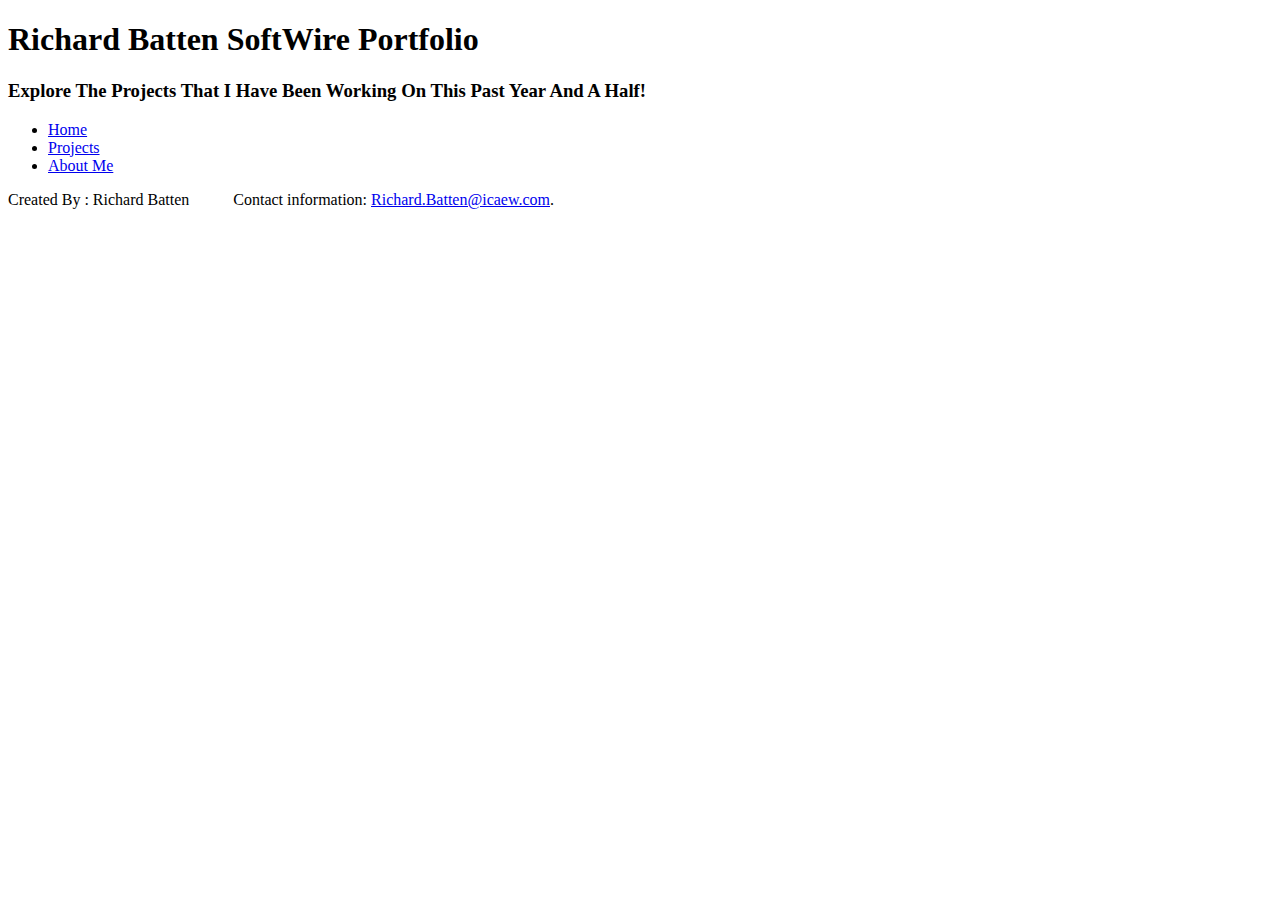
==== HomePage.html @ 95ecfcc3 "Create HomePage.html" ====
<!DOCtype html>
<html>
<head>
        <title>
            Richard Batten SoftWire Portfolio
        </title>
        <link rel=stylesheet  type=text/css href=PortfolioStyleSheet.css></head>

<header>
        <h1>Richard Batten SoftWire Portfolio</h1>
        <h3>Explore The Projects That I Have Been Working On This Past Year And A Half!</h3>
</header>

<body>
        <script> 
                $(function(){
                  $("#header").load("header.html"); 
                  $("#footer").load("footer.html"); 
                });
                </script> 

<div class="NavBar">
<ul>
        <li><a class="active" href="HomePage.html">Home</a></li>
        <li><a href="ProjectsPage.html">Projects</a></li>
        <li><a href="About Me.html">About Me</a></li>
      </ul>
</div>
<footer>
        <p>Created By : Richard Batten &nbsp &nbsp &nbsp &nbsp &nbsp Contact information: <a href="Richard.Batten@icaew.com">Richard.Batten@icaew.com</a>.</p>
    </footer>
  
</body>
</div>
</html>
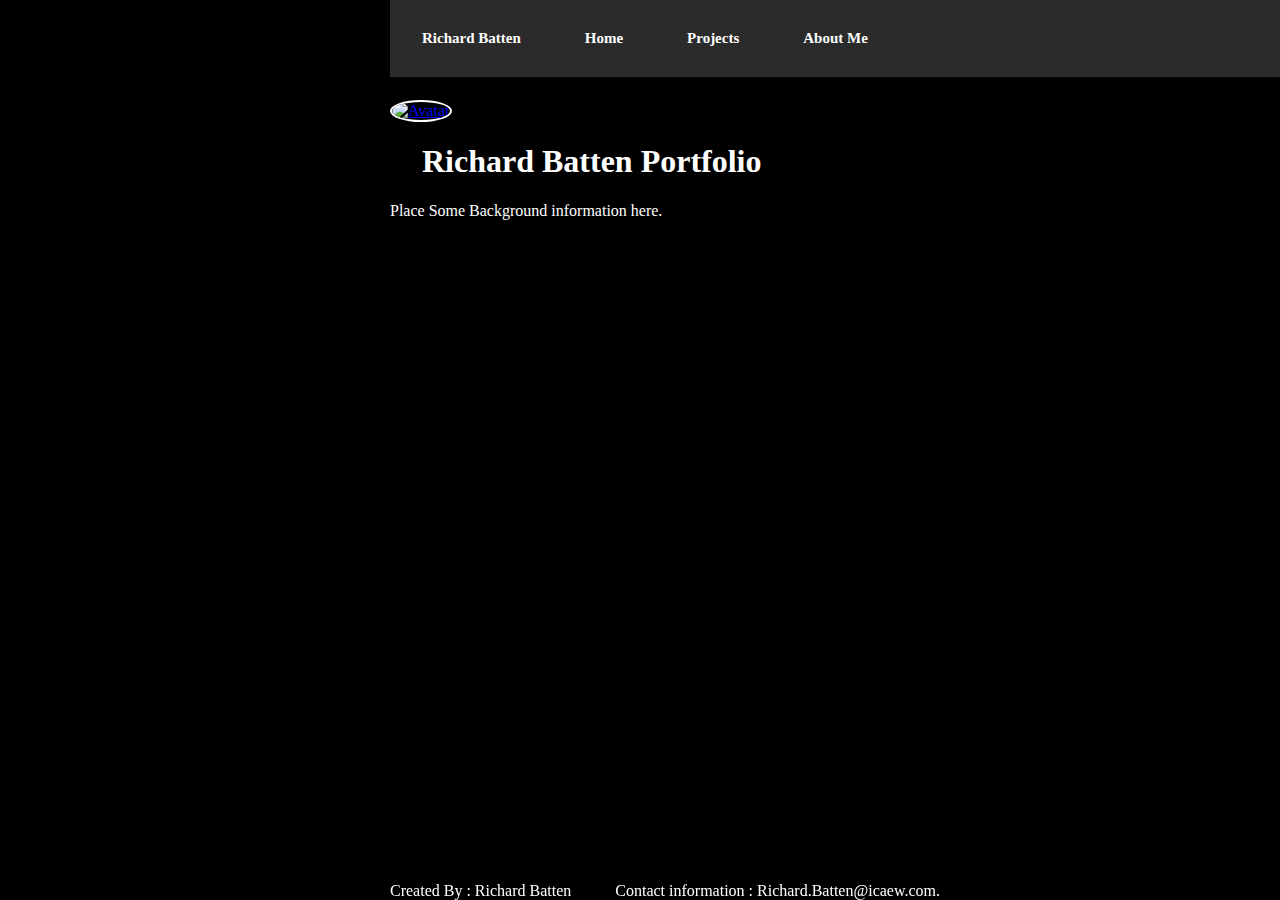
==== commit d795336f: "Update HomePage.html" ====
--- a/HomePage.html
+++ b/HomePage.html
@@ -1,35 +1,29 @@
 <!DOCtype html>
 <html>
-<head>
-        <title>
-            Richard Batten SoftWire Portfolio
-        </title>
-        <link rel=stylesheet  type=text/css href=PortfolioStyleSheet.css></head>
-
-<header>
-        <h1>Richard Batten SoftWire Portfolio</h1>
-        <h3>Explore The Projects That I Have Been Working On This Past Year And A Half!</h3>
-</header>
-
-<body>
-        <script> 
-                $(function(){
-                  $("#header").load("header.html"); 
-                  $("#footer").load("footer.html"); 
-                });
-                </script> 
+<head><link rel=stylesheet  type=text/css href=PortfolioStyleSheet.css></head>
 
 <div class="NavBar">
-<ul>
-        <li><a class="active" href="HomePage.html">Home</a></li>
-        <li><a href="ProjectsPage.html">Projects</a></li>
-        <li><a href="About Me.html">About Me</a></li>
-      </ul>
-</div>
-<footer>
-        <p>Created By : Richard Batten &nbsp &nbsp &nbsp &nbsp &nbsp Contact information: <a href="Richard.Batten@icaew.com">Richard.Batten@icaew.com</a>.</p>
+        <ul>
+                <li><a class="active" href="IndexPage.html">Richard Batten</a></li>
+                <li><a class="active" href="HomePage.html">Home</a></li>
+                <li><a href="ProjectsPage.html">Projects</a></li>
+                <li><a href="About Me.html">About Me</a></li>
+              </ul>
+        </div>
+
+<div class="centered">
+        <a href="//imgur.com/2I71ZRt"><img src="https://i.imgur.com/si1occV.png?1" title="source: imgur.com"alt="Avatar"></a>
+        </div>
+
+        <h1>&nbsp &nbsp Richard Batten Portfolio &nbsp</h1>
+
+        <div class="content">
+                <body>
+            <p>Place Some Background information here.</p>
+            </body>
+        </div>
+
+<footer class="footer">
+        <div>Created By : Richard Batten &nbsp &nbsp &nbsp &nbsp &nbsp Contact information : Richard.Batten@icaew.com</a>.</div>
     </footer>
-  
-</body>
-</div>
 </html>
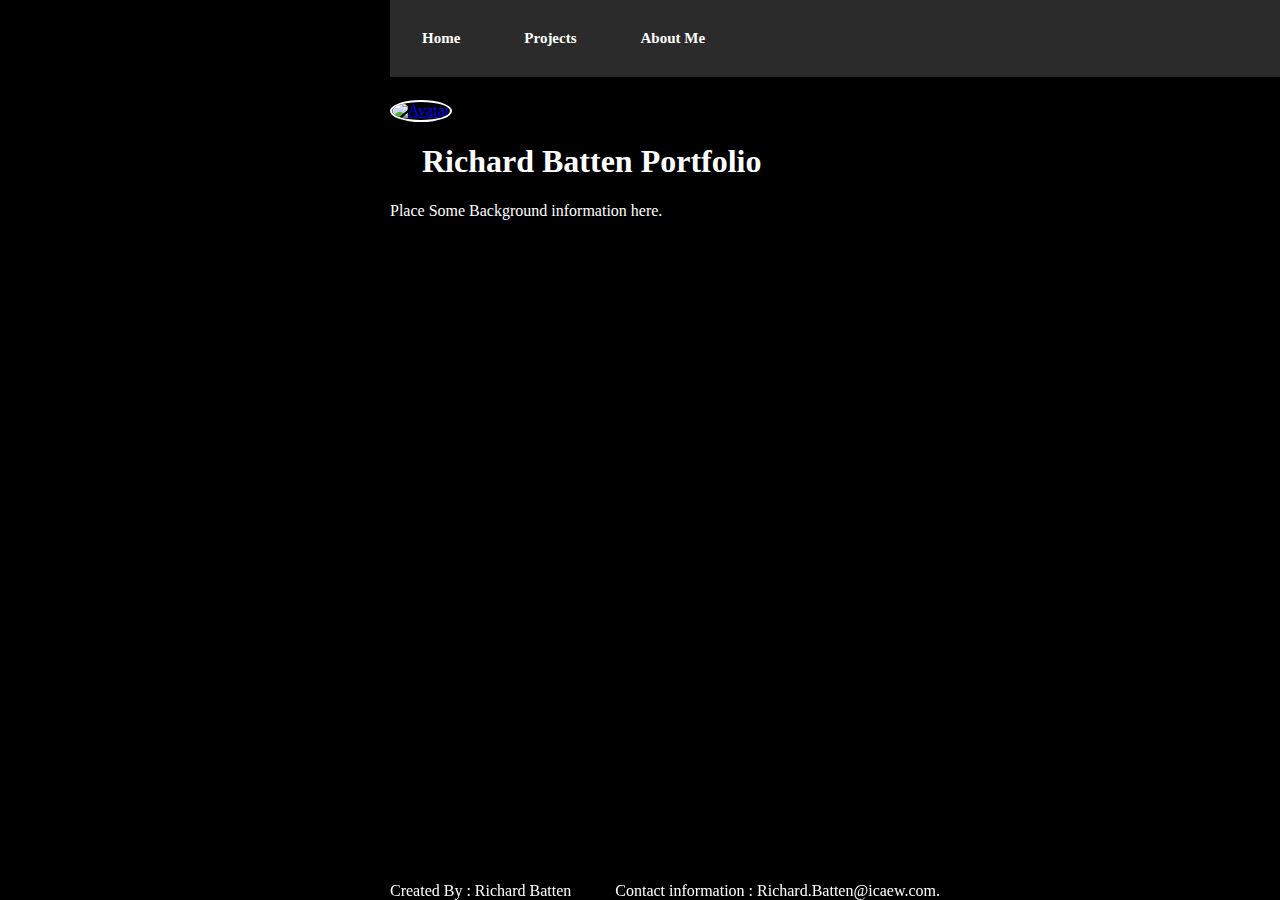
==== commit 24a9777d: "Update HomePage.html" ====
--- a/HomePage.html
+++ b/HomePage.html
@@ -4,7 +4,6 @@
 
 <div class="NavBar">
         <ul>
-                <li><a class="active" href="IndexPage.html">Richard Batten</a></li>
                 <li><a class="active" href="HomePage.html">Home</a></li>
                 <li><a href="ProjectsPage.html">Projects</a></li>
                 <li><a href="About Me.html">About Me</a></li>
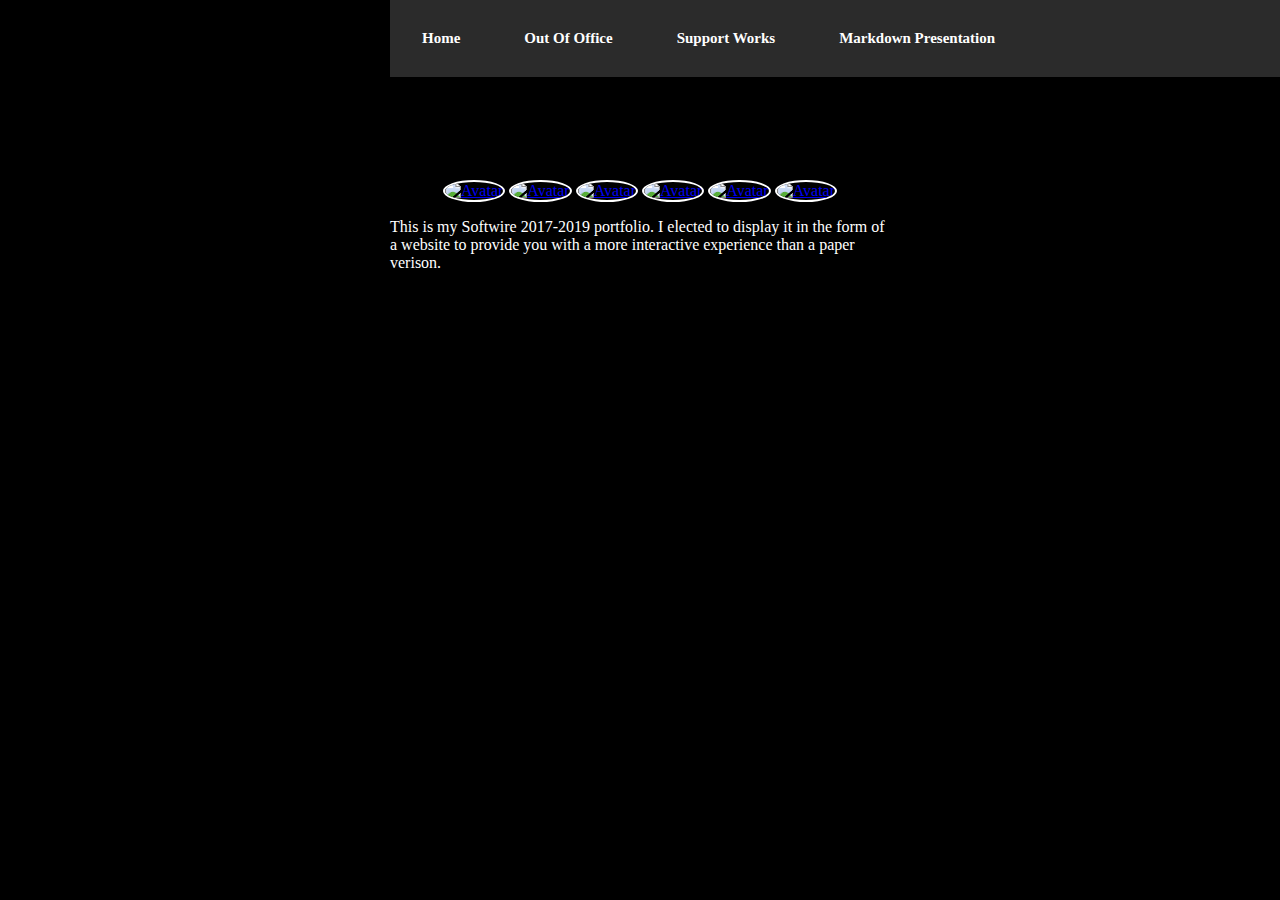
==== commit f2cb21c8: "Update HomePage.html" ====
--- a/HomePage.html
+++ b/HomePage.html
@@ -2,27 +2,32 @@
 <html>
 <head><link rel=stylesheet  type=text/css href=PortfolioStyleSheet.css></head>
 
-<div class="NavBar">
-        <ul>
-                <li><a class="active" href="HomePage.html">Home</a></li>
-                <li><a href="ProjectsPage.html">Projects</a></li>
-                <li><a href="About Me.html">About Me</a></li>
-              </ul>
-        </div>
-
-<div class="centered">
-        <a href="//imgur.com/2I71ZRt"><img src="https://i.imgur.com/si1occV.png?1" title="source: imgur.com"alt="Avatar"></a>
-        </div>
-
-        <h1>&nbsp &nbsp Richard Batten Portfolio &nbsp</h1>
+<ul id="nav">
+        <li><a href="HomePage.html">Home</a></li>
+        <li><a class="hsubs" href="#">Project Pages</a>
+            <ul class="subs">
+                <li><a href="OutOfOffice.html">Out Of Office</a></li>
+                <li><a href="#">Support Works</a></li>
+                <li><a href="#">Markdown Presentation</a></li>
+            </ul>
+        </li>
+        <li><a class="hsubs" href="AboutMe.html">About Me</a>
+        </li>
+        <div id="lavalamp"></div>
+    </ul>
+</div>
+<center><h1>Portfolio</h1></center>
+    <center><a href="//imgur.com/2I71ZRt"><img src="https://i.imgur.com/si1occV.png?1" class="image3" title="source: imgur.com"alt="Avatar"></a>
+    <a href="//imgur.com/2I71ZRt"><img src="https://i.imgur.com/si1occV.png?1" class="image1" title="source: imgur.com"alt="Avatar"></a>
+    <a href="//imgur.com/2I71ZRt"><img src="https://i.imgur.com/si1occV.png?1" class="image3" title="source: imgur.com"alt="Avatar"></a>
+    <a href="//imgur.com/2I71ZRt"><img src="https://i.imgur.com/si1occV.png?1" class="image1" title="source: imgur.com"alt="Avatar"></a>
+    <a href="//imgur.com/2I71ZRt"><img src="https://i.imgur.com/si1occV.png?1" class="image1" title="source: imgur.com"alt="Avatar"></a>
+    <a href="//imgur.com/2I71ZRt"><img src="https://i.imgur.com/si1occV.png?1" class="image3" title="source: imgur.com"alt="Avatar"></a></center>
 
         <div class="content">
                 <body>
-            <p>Place Some Background information here.</p>
+            <p>This is my Softwire 2017-2019 portfolio. I elected to display it in the form of a website to provide you with a 
+                more interactive experience than a paper verison.</p>
             </body>
         </div>
-
-<footer class="footer">
-        <div>Created By : Richard Batten &nbsp &nbsp &nbsp &nbsp &nbsp Contact information : Richard.Batten@icaew.com</a>.</div>
-    </footer>
 </html>
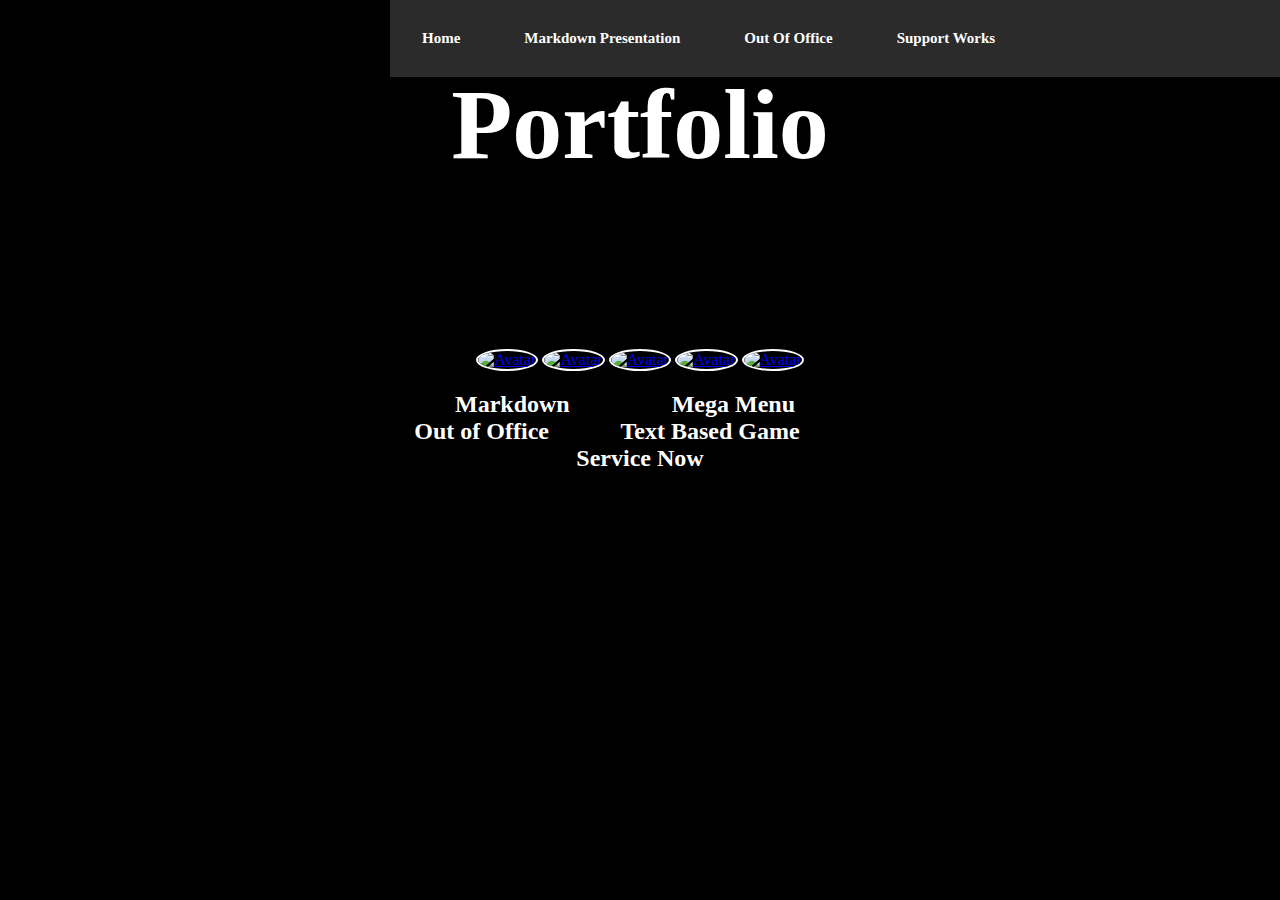
==== commit 2ee63863: "Update HomePage.html" ====
--- a/HomePage.html
+++ b/HomePage.html
@@ -6,9 +6,9 @@
         <li><a href="HomePage.html">Home</a></li>
         <li><a class="hsubs" href="#">Project Pages</a>
             <ul class="subs">
-                <li><a href="OutOfOffice.html">Out Of Office</a></li>
-                <li><a href="#">Support Works</a></li>
-                <li><a href="#">Markdown Presentation</a></li>
+                    <li><a href="Markdown.html">Markdown Presentation</a></li>
+                    <li><a href="OutOfOffice.html">Out Of Office</a></li>
+                    <li><a href="ServiceNow.html">Support Works</a></li>
             </ul>
         </li>
         <li><a class="hsubs" href="AboutMe.html">About Me</a>
@@ -16,18 +16,18 @@
         <div id="lavalamp"></div>
     </ul>
 </div>
-<center><h1>Portfolio</h1></center>
-    <center><a href="//imgur.com/2I71ZRt"><img src="https://i.imgur.com/si1occV.png?1" class="image3" title="source: imgur.com"alt="Avatar"></a>
-    <a href="//imgur.com/2I71ZRt"><img src="https://i.imgur.com/si1occV.png?1" class="image1" title="source: imgur.com"alt="Avatar"></a>
-    <a href="//imgur.com/2I71ZRt"><img src="https://i.imgur.com/si1occV.png?1" class="image3" title="source: imgur.com"alt="Avatar"></a>
-    <a href="//imgur.com/2I71ZRt"><img src="https://i.imgur.com/si1occV.png?1" class="image1" title="source: imgur.com"alt="Avatar"></a>
-    <a href="//imgur.com/2I71ZRt"><img src="https://i.imgur.com/si1occV.png?1" class="image1" title="source: imgur.com"alt="Avatar"></a>
-    <a href="//imgur.com/2I71ZRt"><img src="https://i.imgur.com/si1occV.png?1" class="image3" title="source: imgur.com"alt="Avatar"></a></center>
 
-        <div class="content">
-                <body>
-            <p>This is my Softwire 2017-2019 portfolio. I elected to display it in the form of a website to provide you with a 
-                more interactive experience than a paper verison.</p>
-            </body>
-        </div>
+<center><h1 style="font-size: 100px;">Portfolio</h1></center>
+<center><a href="Markdown.html"><img src="https://media.giphy.com/media/LZIV5t89n75T2/giphy.gif" class="image3" title="Markdown Project"alt="Avatar"></a>
+    <a href="MegaMenu.html"><img src="https://cdn.dribbble.com/users/1003944/screenshots/3065940/_free_set__18_animated_icons.gif" class="image1" title="source: imgur.com"alt="Avatar"></a>
+    <a href="OutOfOffice.html"><img src="https://i.imgur.com/si1occV.png?1" class="image3" title="Out Of Office Project"alt="Avatar"></a>
+    <a href="TextBasedAdventureGame.html"><img src="http://i.imgur.com/mBiMVyi.gif" class="image1" title="source: imgur.com"alt="Avatar"></a>
+    <a href="ServiceNow.html"><img src="https://cdn.dribbble.com/users/728449/screenshots/2035949/service_now.gif" class="image3" title="source: imgur.com"alt="Avatar"></a></center>
+    <center><h2>&nbsp;&nbsp;&nbsp;&nbsp;&nbsp;&nbsp;&nbsp;&nbsp;&nbsp;
+        Markdown &nbsp;&nbsp;&nbsp;&nbsp;&nbsp;&nbsp;&nbsp;&nbsp;&nbsp;&nbsp;&nbsp;&nbsp;&nbsp;&nbsp;&nbsp;
+        Mega Menu &nbsp;&nbsp;&nbsp;&nbsp;&nbsp;&nbsp;&nbsp;&nbsp;&nbsp;&nbsp;&nbsp;&nbsp;&nbsp;&nbsp;
+        Out of Office &nbsp;&nbsp;&nbsp;&nbsp;&nbsp;&nbsp;&nbsp;&nbsp;&nbsp;&nbsp;
+        Text Based Game &nbsp;&nbsp;&nbsp;&nbsp;&nbsp;&nbsp;&nbsp;&nbsp;&nbsp;&nbsp;
+        Service Now</h2></center>
+
 </html>
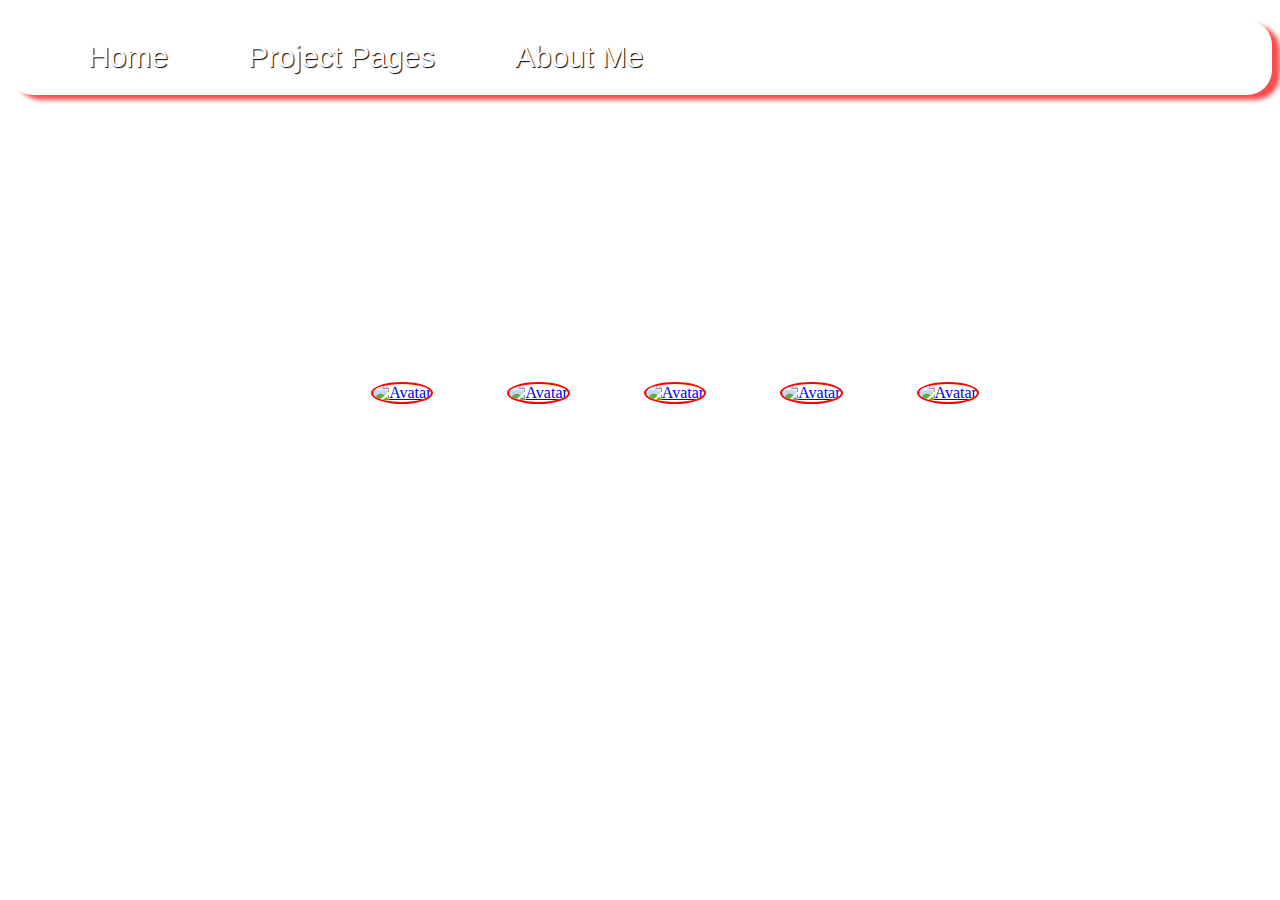
==== commit 731cbd5e: "Update HomePage.html" ====
--- a/HomePage.html
+++ b/HomePage.html
@@ -19,9 +19,9 @@
 
 <center><h1 style="font-size: 100px;">Portfolio</h1></center>
 <center><a href="Markdown.html"><img src="https://media.giphy.com/media/LZIV5t89n75T2/giphy.gif" class="image3" title="Markdown Project"alt="Avatar"></a>
-    <a href="MegaMenu.html"><img src="https://cdn.dribbble.com/users/1003944/screenshots/3065940/_free_set__18_animated_icons.gif" class="image1" title="source: imgur.com"alt="Avatar"></a>
+    <a href="MegaMenu.html"><img src="https://cdn.dribbble.com/users/1003944/screenshots/3065940/_free_set__18_animated_icons.gif" class="image3" title="source: imgur.com"alt="Avatar"></a>
     <a href="OutOfOffice.html"><img src="https://i.imgur.com/si1occV.png?1" class="image3" title="Out Of Office Project"alt="Avatar"></a>
-    <a href="TextBasedAdventureGame.html"><img src="http://i.imgur.com/mBiMVyi.gif" class="image1" title="source: imgur.com"alt="Avatar"></a>
+    <a href="TextBasedAdventureGame.html"><img src="http://i.imgur.com/mBiMVyi.gif" class="image3" title="source: imgur.com"alt="Avatar"></a>
     <a href="ServiceNow.html"><img src="https://cdn.dribbble.com/users/728449/screenshots/2035949/service_now.gif" class="image3" title="source: imgur.com"alt="Avatar"></a></center>
     <center><h2>&nbsp;&nbsp;&nbsp;&nbsp;&nbsp;&nbsp;&nbsp;&nbsp;&nbsp;
         Markdown &nbsp;&nbsp;&nbsp;&nbsp;&nbsp;&nbsp;&nbsp;&nbsp;&nbsp;&nbsp;&nbsp;&nbsp;&nbsp;&nbsp;&nbsp;
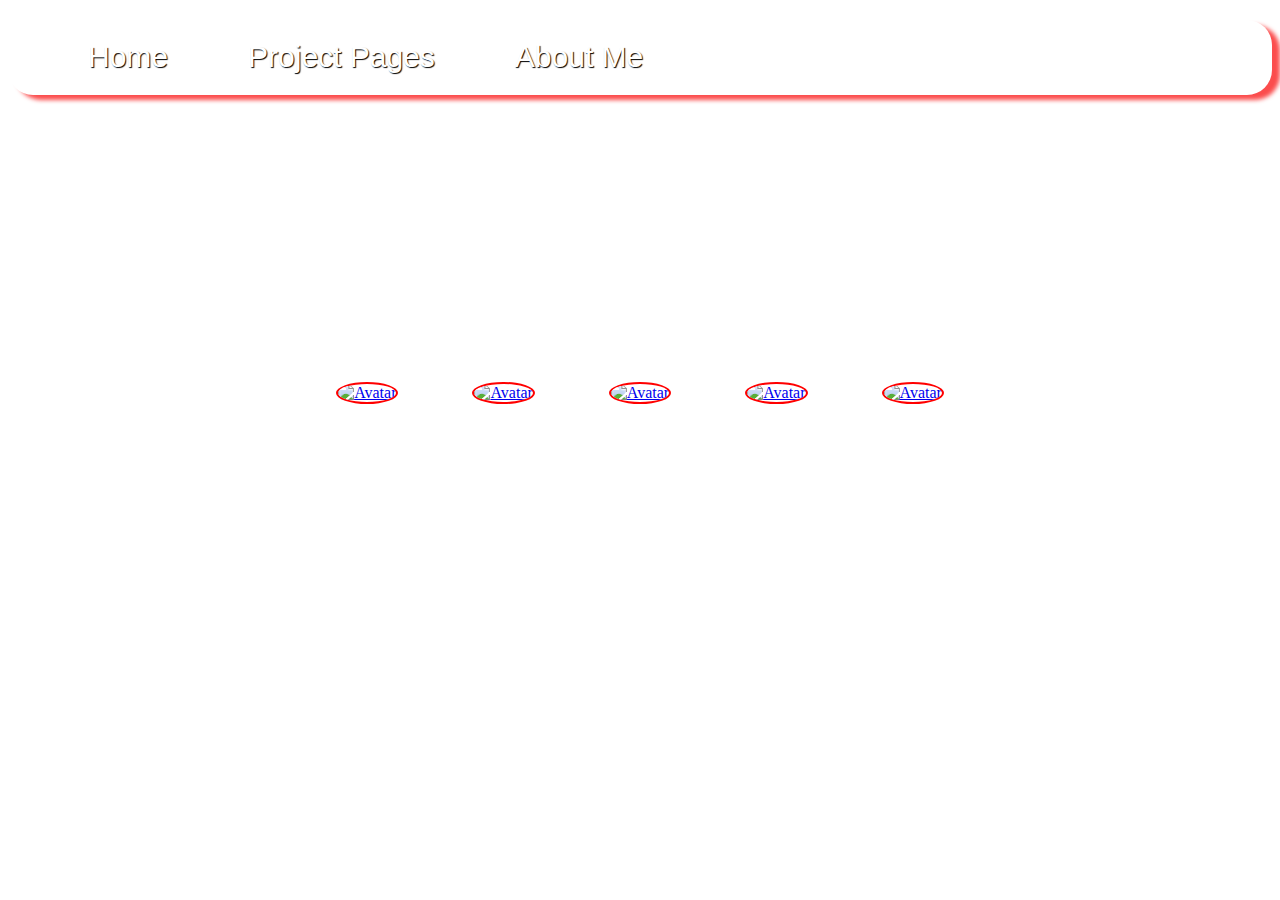
==== commit 54495b10: "Update HomePage.html" ====
--- a/HomePage.html
+++ b/HomePage.html
@@ -18,7 +18,7 @@
 </div>
 
 <center><h1 style="font-size: 100px;">Portfolio</h1></center>
-<center><a href="Markdown.html"><img src="https://media.giphy.com/media/LZIV5t89n75T2/giphy.gif" class="image3" title="Markdown Project"alt="Avatar"></a>
+<center><a href="Markdown.html"><img src="https://media.giphy.com/media/LZIV5t89n75T2/giphy.gif" class="image1" title="Markdown Project"alt="Avatar"></a>
     <a href="MegaMenu.html"><img src="https://cdn.dribbble.com/users/1003944/screenshots/3065940/_free_set__18_animated_icons.gif" class="image3" title="source: imgur.com"alt="Avatar"></a>
     <a href="OutOfOffice.html"><img src="https://i.imgur.com/si1occV.png?1" class="image3" title="Out Of Office Project"alt="Avatar"></a>
     <a href="TextBasedAdventureGame.html"><img src="http://i.imgur.com/mBiMVyi.gif" class="image3" title="source: imgur.com"alt="Avatar"></a>
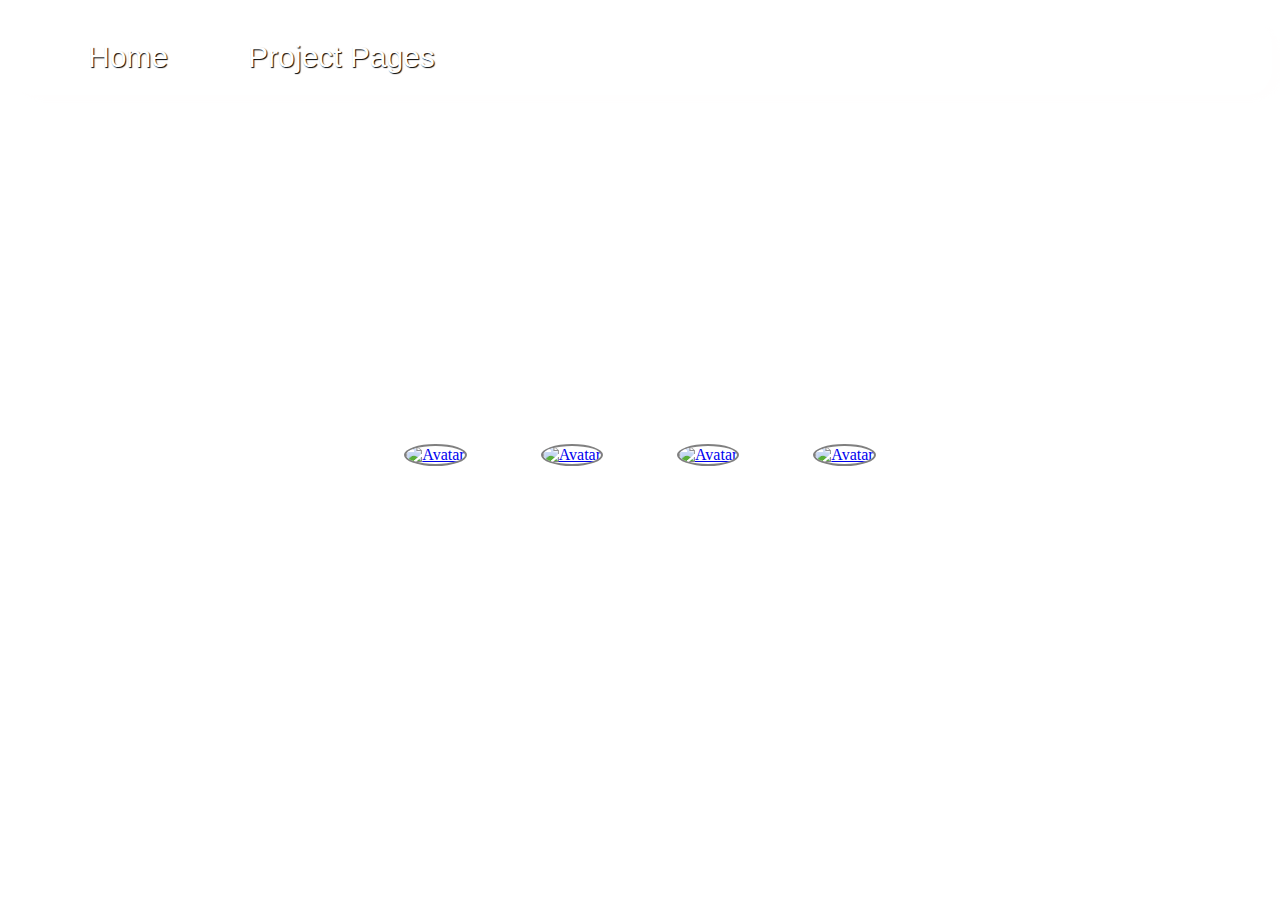
==== commit 54ac9d78: "Update HomePage.html" ====
--- a/HomePage.html
+++ b/HomePage.html
@@ -6,28 +6,27 @@
         <li><a href="HomePage.html">Home</a></li>
         <li><a class="hsubs" href="#">Project Pages</a>
             <ul class="subs">
-                    <li><a href="Markdown.html">Markdown Presentation</a></li>
+                    <li><a href="Markdown.html">Markdown Session</a></li>
                     <li><a href="OutOfOffice.html">Out Of Office</a></li>
-                    <li><a href="ServiceNow.html">Support Works</a></li>
+                    <li><a href="ServiceNow.html">Service Now</a></li>
+                    <li><a href="InvitesApp.html">Invites App</a></li>
             </ul>
         </li>
-        <li><a class="hsubs" href="AboutMe.html">About Me</a>
-        </li>
-        <div id="lavalamp"></div>
     </ul>
 </div>
+<center><h1 style="font-size: 100px;">Portfolio</h1></center>
+<center><h2 style="font-size: 30px;">My body of work from my initial career as a developer</h2></center>
 
-<center><h1 style="font-size: 100px;">Portfolio</h1></center>
 <center><a href="Markdown.html"><img src="https://media.giphy.com/media/LZIV5t89n75T2/giphy.gif" class="image1" title="Markdown Project"alt="Avatar"></a>
-    <a href="MegaMenu.html"><img src="https://cdn.dribbble.com/users/1003944/screenshots/3065940/_free_set__18_animated_icons.gif" class="image3" title="source: imgur.com"alt="Avatar"></a>
+    <a href="InvitesApp.html"><img src="https://cdn.dribbble.com/users/1003944/screenshots/3065940/_free_set__18_animated_icons.gif" class="image3" title="source: imgur.com"alt="Avatar"></a>
     <a href="OutOfOffice.html"><img src="https://i.imgur.com/si1occV.png?1" class="image3" title="Out Of Office Project"alt="Avatar"></a>
-    <a href="TextBasedAdventureGame.html"><img src="http://i.imgur.com/mBiMVyi.gif" class="image3" title="source: imgur.com"alt="Avatar"></a>
     <a href="ServiceNow.html"><img src="https://cdn.dribbble.com/users/728449/screenshots/2035949/service_now.gif" class="image3" title="source: imgur.com"alt="Avatar"></a></center>
-    <center><h2>&nbsp;&nbsp;&nbsp;&nbsp;&nbsp;&nbsp;&nbsp;&nbsp;&nbsp;
-        Markdown &nbsp;&nbsp;&nbsp;&nbsp;&nbsp;&nbsp;&nbsp;&nbsp;&nbsp;&nbsp;&nbsp;&nbsp;&nbsp;&nbsp;&nbsp;
-        Mega Menu &nbsp;&nbsp;&nbsp;&nbsp;&nbsp;&nbsp;&nbsp;&nbsp;&nbsp;&nbsp;&nbsp;&nbsp;&nbsp;&nbsp;
-        Out of Office &nbsp;&nbsp;&nbsp;&nbsp;&nbsp;&nbsp;&nbsp;&nbsp;&nbsp;&nbsp;
-        Text Based Game &nbsp;&nbsp;&nbsp;&nbsp;&nbsp;&nbsp;&nbsp;&nbsp;&nbsp;&nbsp;
-        Service Now</h2></center>
+    
+    <center><h2>&nbsp;
+        &nbsp;&nbsp;&nbsp;&nbsp;&nbsp;&nbsp;&nbsp;&nbsp;&nbsp;
+        Markdown &nbsp;&nbsp;&nbsp;&nbsp;&nbsp;&nbsp;&nbsp;&nbsp;&nbsp;&nbsp;&nbsp;&nbsp;&nbsp;&nbsp;&nbsp;&nbsp;
+        Invites App &nbsp;&nbsp;&nbsp;&nbsp;&nbsp;&nbsp;&nbsp;&nbsp;&nbsp;&nbsp;&nbsp;&nbsp;&nbsp;&nbsp;
+        Out of Office &nbsp;&nbsp;&nbsp;&nbsp;&nbsp;&nbsp;&nbsp;&nbsp;&nbsp;&nbsp;&nbsp;&nbsp;&nbsp;&nbsp;&nbsp;&nbsp;
+        Service Now&nbsp;&nbsp;&nbsp;&nbsp;&nbsp;&nbsp;&nbsp;&nbsp;&nbsp;&nbsp;</h2></center>
 
 </html>
